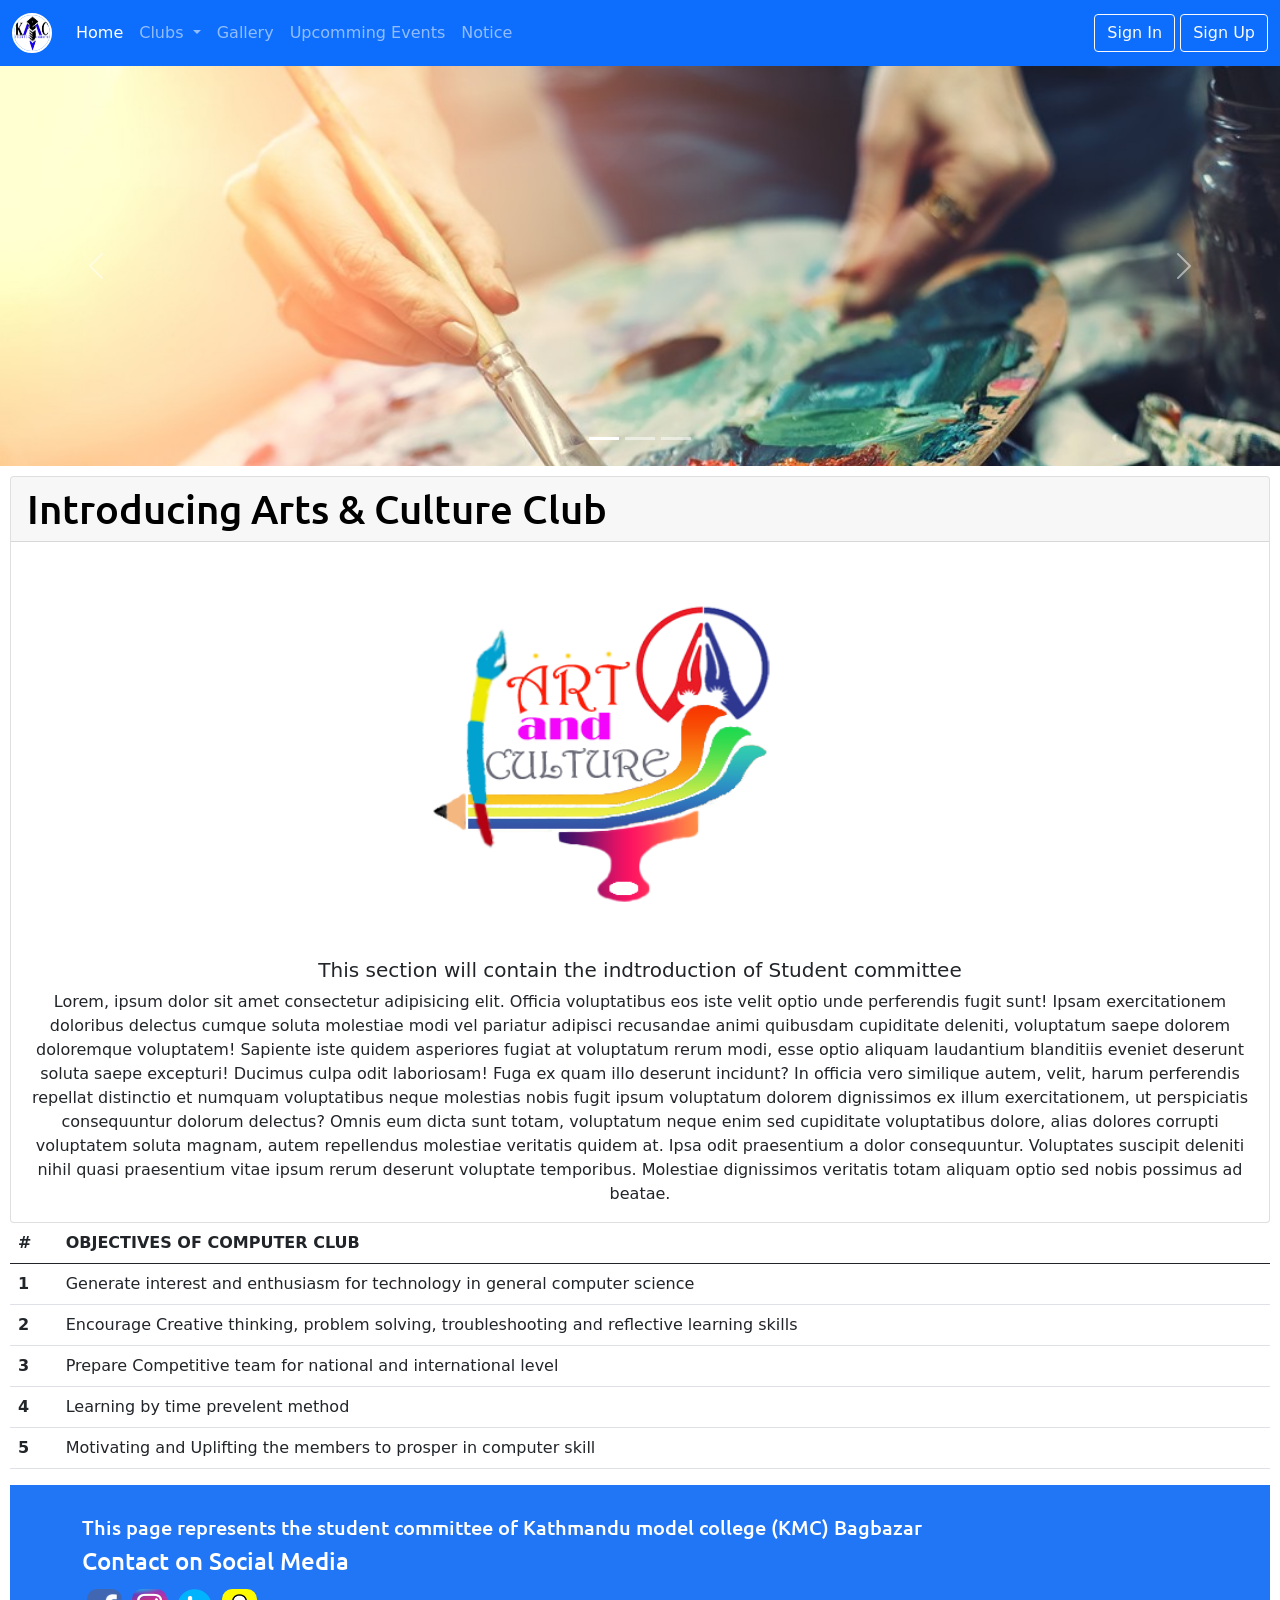
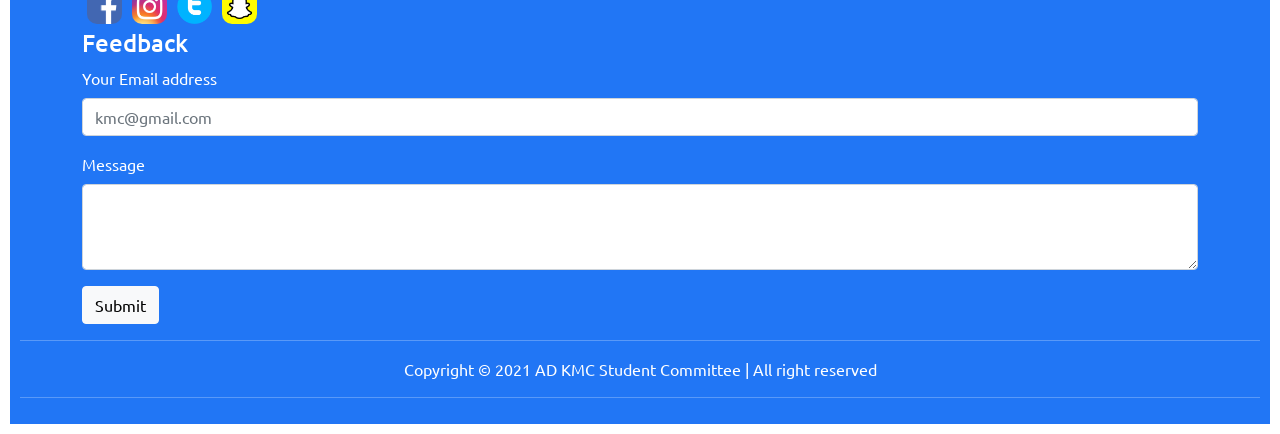
==== artsandculture.html @ 273dc9dd "theavi" ====
<!DOCTYPE html>
<html lang="en">
<head>
    <meta charset="UTF-8">
    <meta http-equiv="X-UA-Compatible" content="IE=edge">
    <meta name="viewport" content="width=device-width, initial-scale=1.0">
    <title>Arts and Culture</title>
    <link rel="stylesheet" type="text/css" href="css/bootstrap.min.css">
    <link rel="stylesheet" type="text/css" href="css/style.css">
</head>
<body>
   
   <div id='nav-placeholder'></div>

    <div class="second-section">
        <div id="carouselExampleCaptions" class="carousel slide" data-bs-ride="carousel">
            <div class="carousel-indicators">
              <button type="button" data-bs-target="#carouselExampleCaptions" data-bs-slide-to="0" class="active" aria-current="true" aria-label="Slide 1"></button>
              <button type="button" data-bs-target="#carouselExampleCaptions" data-bs-slide-to="1" aria-label="Slide 2"></button>
              <button type="button" data-bs-target="#carouselExampleCaptions" data-bs-slide-to="2" aria-label="Slide 3"></button>
            </div>
            <div class="carousel-inner">
              <div class="carousel-item active">
                <img src="img/artandcultureclub/arts1.jpg" class="d-block w-100" alt="...">
               
              </div>
              <div class="carousel-item">
                <img src="img/artandcultureclub/aers2.jpg" class="d-block w-100" alt="...">
             
              </div>
              <div class="carousel-item">
                <img src="img/artandcultureclub/arts1.jpg" class="d-block w-100" alt="...">
             
              </div>
            </div>
            <button class="carousel-control-prev" type="button" data-bs-target="#carouselExampleCaptions" data-bs-slide="prev">
              <span class="carousel-control-prev-icon" aria-hidden="true"></span>
              <span class="visually-hidden">Previous</span>
            </button>
            <button class="carousel-control-next" type="button" data-bs-target="#carouselExampleCaptions" data-bs-slide="next">
              <span class="carousel-control-next-icon" aria-hidden="true"></span>
              <span class="visually-hidden">Next</span>
            </button>
          </div>
      </div>

      <div class="third-section">
        <div class="card">
          <h1 class="card-header" id="h-font">Introducing Arts &amp; Culture Club</h1>
          <div class="card-body">
              <div class="committee-thumbnail"><img id='thumbnail_1'  src="img/artandcultureclub/artslogo.png"</div>
            <h5 class="card-title">This section will contain the indtroduction of Student committee</h5>
            <p class="card-text">Lorem, ipsum dolor sit amet consectetur adipisicing elit. Officia voluptatibus eos iste velit optio unde perferendis fugit sunt! Ipsam exercitationem doloribus delectus cumque soluta molestiae modi vel pariatur adipisci recusandae animi quibusdam cupiditate deleniti, voluptatum saepe dolorem doloremque voluptatem! Sapiente iste quidem asperiores fugiat at voluptatum rerum modi, esse optio aliquam laudantium blanditiis eveniet deserunt soluta saepe excepturi! Ducimus culpa odit laboriosam! Fuga ex quam illo deserunt incidunt? In officia vero similique autem, velit, harum perferendis repellat distinctio et numquam voluptatibus neque molestias nobis fugit ipsum voluptatum dolorem dignissimos ex illum exercitationem, ut perspiciatis consequuntur dolorum delectus? Omnis eum dicta sunt totam, voluptatum neque enim sed cupiditate voluptatibus dolore, alias dolores corrupti voluptatem soluta magnam, autem repellendus molestiae veritatis quidem at. Ipsa odit praesentium a dolor consequuntur. Voluptates suscipit deleniti nihil quasi praesentium vitae ipsum rerum deserunt voluptate temporibus. Molestiae dignissimos veritatis totam aliquam optio sed nobis possimus ad beatae.</p>
            
          </div>
        </div>
      </div>


      <div class="section-fourth">
        <table class="table table-hover">
            <thead>
              <tr>
                <th scope="col">#</th>
                <th scope="col">OBJECTIVES OF COMPUTER CLUB</th>
              </tr>
            </thead>
            <tbody>
              
            <tr>
                <th scope="row">1</th>
                <td>Generate interest and enthusiasm for technology in general computer science</td>
              </tr>

              <tr>
                <th scope="row">2</th>
                <td>Encourage Creative thinking, problem solving, troubleshooting and reflective learning skills</td>
              </tr>

              <tr>
                <th scope="row">3</th>
                <td colspan="2">Prepare Competitive team for national and international level</td>
              </tr>
              
              <tr>
                <th scope="row">4</th>
                <td colspan="2">Learning by time prevelent method</td>
              </tr>

              <tr>
                <th scope="row">5</th>
                <td colspan="2">Motivating and Uplifting the members to prosper in computer skill</td>
              </tr>

            </tbody>
          </table>
    
      </div>
      <footer id="footer">
   
    </footer>
    <script type="text/javascript" src="js/bootstrap.min.js"></script>
        <script type="text/javascript" src="js/js.js"></script>  
        <script type="text/javascript" src="js/jquery.js"></script>
        <script type="text/javascript" src="js/function.js"></script>
</body>
</html>
---- css/style.css ----
@import url('https://fonts.googleapis.com/css2?family=Ubuntu:wght@700&display=swap');
*{
    margin: 0;
    padding: 0;
    box-sizing: border-box;
}
#slide-section{
    margin: 0;
    padding: 0;
    box-sizing: border-box;
}
.logo img{
    width: 40px;
    height: 40px;
    border: 2px solid rgb(255, 255, 255);
    border-radius: 400px;
  
}

.carousel-inner{
    height: auto;
    max-height: 400px;
    overflow: hidden;
 }

 .carousel-item{
    background-size: cover;
 }

 .second-section{
     max-height: 400px;
 }


 #h-font{
    font-family: 'Ubuntu', sans-serif;
    color: black;
 }

 .third-section{
     margin: 10px;
 }
 .contact-holder{
     display: flex;
     flex-direction: row;
     vertical-align: middle;
     margin-top: 5px;
 }
 .social-media-icon{
     width: 30px;

 }

 .social-media-name{
     width: 100%;
     margin: 5px;
     border: 1px solid black;
     border-radius: 10px;
     text-align: center;
     margin-left: 20px;
 }
 .social-media-link{
     text-decoration: none;
     color: black;
 }
 .committee-thumbnail{
     width: 100%;
     text-align: center;
 }
 #thumbnail_1{
     width: 50%;
     max-height: 400px;
     border-radius: 10px;
 }

 .carousel-item img{

    background-attachment: fixed;
    background-size: cover;
 }
 
.card-img-top{
    height: 300px;
}
 #footer{
    padding: 10px;
    color: white;
    padding-top:30px ;
    width: 100%; 
    padding-bottom: 10px;
    font-family: 'Ubuntu', sans-serif;
    background-color: rgb(33, 118, 245);
}

.contact-holder{
    display: flex;
    flex-direction: row;
    border-radius: 10px;
    width: auto;
    display: flex;
   
}
.contact-holder div a img{
    width: 35px;
    margin: 5px;
    border-radius: 10px;

}
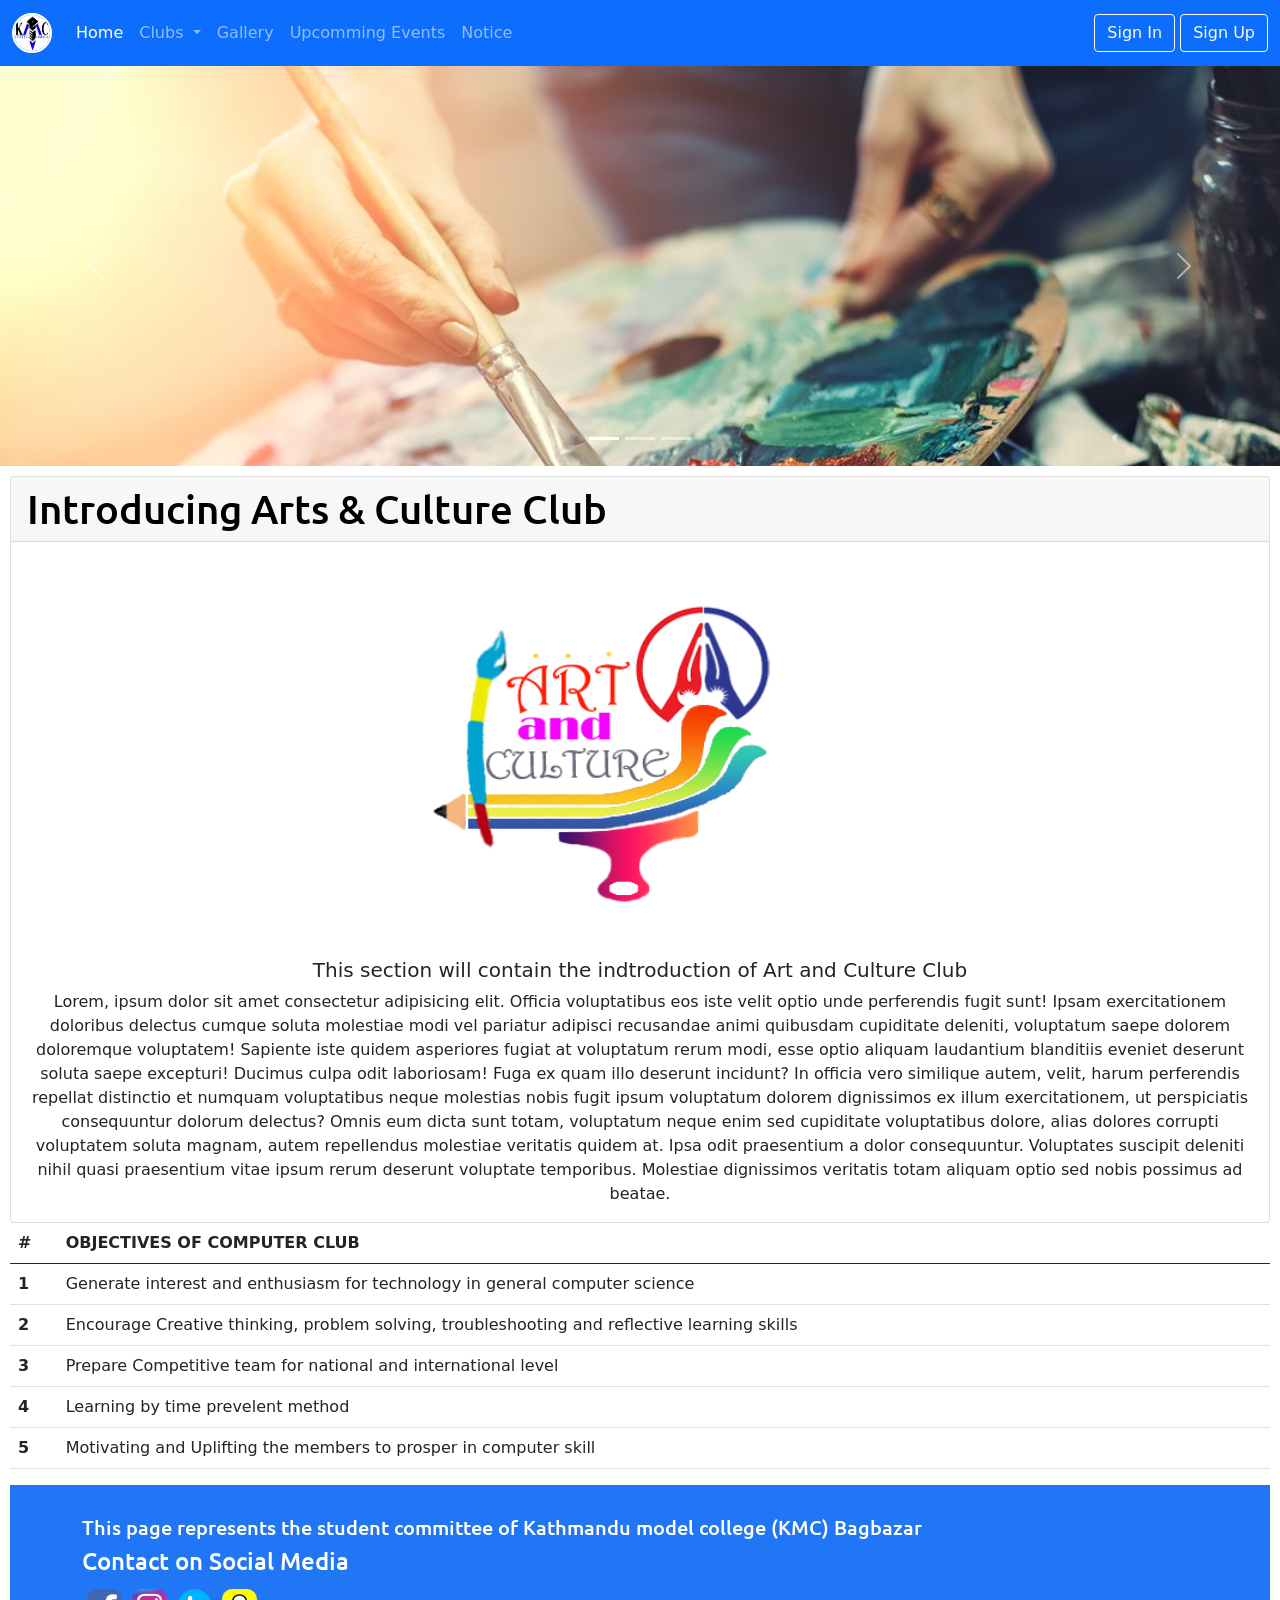
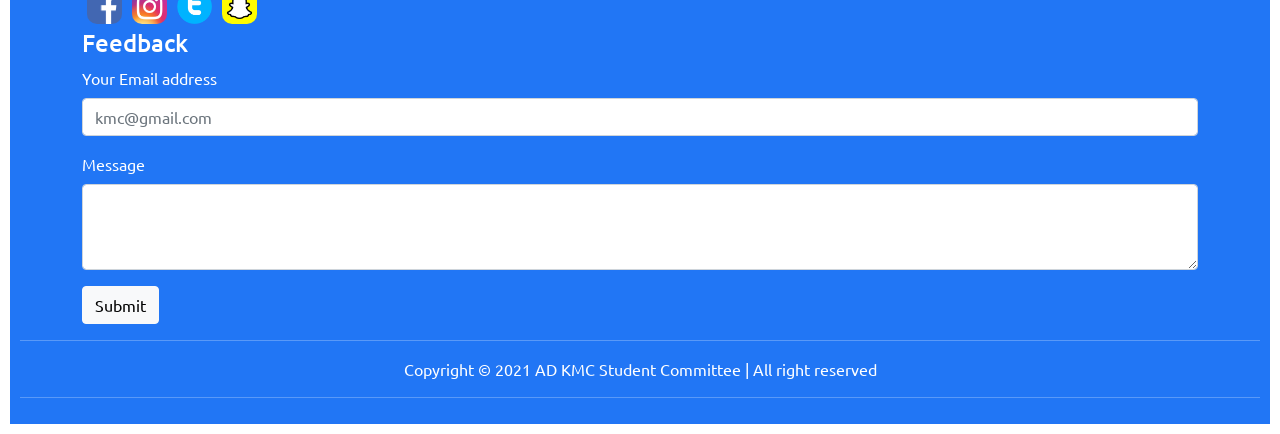
==== commit 3a53e6a8: "Update artsandculture.html" ====
--- a/artsandculture.html
+++ b/artsandculture.html
@@ -49,7 +49,7 @@
           <h1 class="card-header" id="h-font">Introducing Arts &amp; Culture Club</h1>
           <div class="card-body">
               <div class="committee-thumbnail"><img id='thumbnail_1'  src="img/artandcultureclub/artslogo.png"</div>
-            <h5 class="card-title">This section will contain the indtroduction of Student committee</h5>
+            <h5 class="card-title">This section will contain the indtroduction of Art and Culture Club</h5>
             <p class="card-text">Lorem, ipsum dolor sit amet consectetur adipisicing elit. Officia voluptatibus eos iste velit optio unde perferendis fugit sunt! Ipsam exercitationem doloribus delectus cumque soluta molestiae modi vel pariatur adipisci recusandae animi quibusdam cupiditate deleniti, voluptatum saepe dolorem doloremque voluptatem! Sapiente iste quidem asperiores fugiat at voluptatum rerum modi, esse optio aliquam laudantium blanditiis eveniet deserunt soluta saepe excepturi! Ducimus culpa odit laboriosam! Fuga ex quam illo deserunt incidunt? In officia vero similique autem, velit, harum perferendis repellat distinctio et numquam voluptatibus neque molestias nobis fugit ipsum voluptatum dolorem dignissimos ex illum exercitationem, ut perspiciatis consequuntur dolorum delectus? Omnis eum dicta sunt totam, voluptatum neque enim sed cupiditate voluptatibus dolore, alias dolores corrupti voluptatem soluta magnam, autem repellendus molestiae veritatis quidem at. Ipsa odit praesentium a dolor consequuntur. Voluptates suscipit deleniti nihil quasi praesentium vitae ipsum rerum deserunt voluptate temporibus. Molestiae dignissimos veritatis totam aliquam optio sed nobis possimus ad beatae.</p>
             
           </div>
@@ -104,4 +104,4 @@
         <script type="text/javascript" src="js/jquery.js"></script>
         <script type="text/javascript" src="js/function.js"></script>
 </body>
-</html>+</html>
